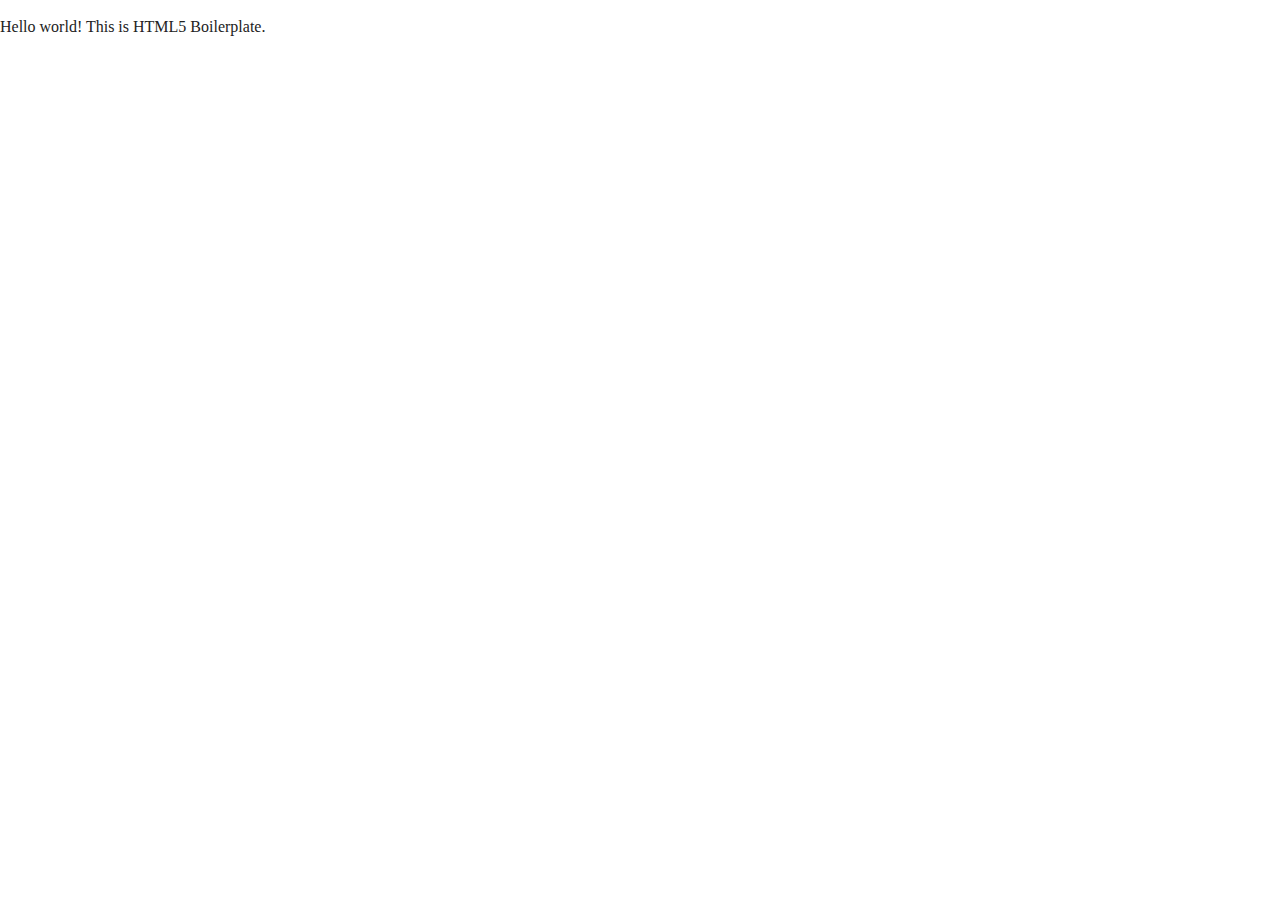
==== about/index.html @ b14fb31a "about folder." ====
<!doctype html>
<html class="no-js" lang="">

<head>
  <meta charset="utf-8">
  <title></title>
  <meta name="description" content="">
  <meta name="viewport" content="width=device-width, initial-scale=1">

  <meta property="og:title" content="">
  <meta property="og:type" content="">
  <meta property="og:url" content="">
  <meta property="og:image" content="">

  <link rel="manifest" href="../site.webmanifest">
  <link rel="apple-touch-icon" href="../icon.png">
  <!-- Place favicon.ico in the root directory -->

  <link rel="stylesheet" href="../css/normalize.css">
  <link rel="stylesheet" href="../css/main.css">

  <meta name="theme-color" content="#fafafa">
</head>

<body>

  <!-- Add your site or application content here -->
  <p>Hello world! This is HTML5 Boilerplate.</p>
  <script src="../js/vendor/modernizr-3.11.2.min.js"></script>
  <script src="../js/plugins.js"></script>
  <script src="../js/main.js"></script>

  <!-- Google Analytics: change UA-XXXXX-Y to be your site's ID. -->
  <script>
    window.ga = function () { ga.q.push(arguments) }; ga.q = []; ga.l = +new Date;
    ga('create', 'UA-XXXXX-Y', 'auto'); ga('set', 'anonymizeIp', true); ga('set', 'transport', 'beacon'); ga('send', 'pageview')
  </script>
  <script src="https://www.google-analytics.com/analytics.js" async></script>
</body>

</html>
---- css/main.css ----
/*! HTML5 Boilerplate v8.0.0 | MIT License | https://html5boilerplate.com/ */

/* main.css 2.1.0 | MIT License | https://github.com/h5bp/main.css#readme */
/*
 * What follows is the result of much research on cross-browser styling.
 * Credit left inline and big thanks to Nicolas Gallagher, Jonathan Neal,
 * Kroc Camen, and the H5BP dev community and team.
 */

/* ==========================================================================
   Base styles: opinionated defaults
   ========================================================================== */

html {
  color: #222;
  font-size: 1em;
  line-height: 1.4;
}

/*
 * Remove text-shadow in selection highlight:
 * https://twitter.com/miketaylr/status/12228805301
 *
 * Vendor-prefixed and regular ::selection selectors cannot be combined:
 * https://stackoverflow.com/a/16982510/7133471
 *
 * Customize the background color to match your design.
 */

::-moz-selection {
  background: #b3d4fc;
  text-shadow: none;
}

::selection {
  background: #b3d4fc;
  text-shadow: none;
}

/*
 * A better looking default horizontal rule
 */

hr {
  display: block;
  height: 1px;
  border: 0;
  border-top: 1px solid #ccc;
  margin: 1em 0;
  padding: 0;
}

/*
 * Remove the gap between audio, canvas, iframes,
 * images, videos and the bottom of their containers:
 * https://github.com/h5bp/html5-boilerplate/issues/440
 */

audio,
canvas,
iframe,
img,
svg,
video {
  vertical-align: middle;
}

/*
 * Remove default fieldset styles.
 */

fieldset {
  border: 0;
  margin: 0;
  padding: 0;
}

/*
 * Allow only vertical resizing of textareas.
 */

textarea {
  resize: vertical;
}

/* ==========================================================================
   Author's custom styles
   ========================================================================== */

/* ==========================================================================
   Helper classes
   ========================================================================== */

/*
 * Hide visually and from screen readers
 */

.hidden,
[hidden] {
  display: none !important;
}

/*
 * Hide only visually, but have it available for screen readers:
 * https://snook.ca/archives/html_and_css/hiding-content-for-accessibility
 *
 * 1. For long content, line feeds are not interpreted as spaces and small width
 *    causes content to wrap 1 word per line:
 *    https://medium.com/@jessebeach/beware-smushed-off-screen-accessible-text-5952a4c2cbfe
 */

.sr-only {
  border: 0;
  clip: rect(0, 0, 0, 0);
  height: 1px;
  margin: -1px;
  overflow: hidden;
  padding: 0;
  position: absolute;
  white-space: nowrap;
  width: 1px;
  /* 1 */
}

/*
 * Extends the .sr-only class to allow the element
 * to be focusable when navigated to via the keyboard:
 * https://www.drupal.org/node/897638
 */

.sr-only.focusable:active,
.sr-only.focusable:focus {
  clip: auto;
  height: auto;
  margin: 0;
  overflow: visible;
  position: static;
  white-space: inherit;
  width: auto;
}

/*
 * Hide visually and from screen readers, but maintain layout
 */

.invisible {
  visibility: hidden;
}

/*
 * Clearfix: contain floats
 *
 * For modern browsers
 * 1. The space content is one way to avoid an Opera bug when the
 *    `contenteditable` attribute is included anywhere else in the document.
 *    Otherwise it causes space to appear at the top and bottom of elements
 *    that receive the `clearfix` class.
 * 2. The use of `table` rather than `block` is only necessary if using
 *    `:before` to contain the top-margins of child elements.
 */

.clearfix::before,
.clearfix::after {
  content: " ";
  display: table;
}

.clearfix::after {
  clear: both;
}

/* ==========================================================================
   EXAMPLE Media Queries for Responsive Design.
   These examples override the primary ('mobile first') styles.
   Modify as content requires.
   ========================================================================== */

@media only screen and (min-width: 35em) {
  /* Style adjustments for viewports that meet the condition */
}

@media print,
  (-webkit-min-device-pixel-ratio: 1.25),
  (min-resolution: 1.25dppx),
  (min-resolution: 120dpi) {
  /* Style adjustments for high resolution devices */
}

/* ==========================================================================
   Print styles.
   Inlined to avoid the additional HTTP request:
   https://www.phpied.com/delay-loading-your-print-css/
   ========================================================================== */

@media print {
  *,
  *::before,
  *::after {
    background: #fff !important;
    color: #000 !important;
    /* Black prints faster */
    box-shadow: none !important;
    text-shadow: none !important;
  }

  a,
  a:visited {
    text-decoration: underline;
  }

  a[href]::after {
    content: " (" attr(href) ")";
  }

  abbr[title]::after {
    content: " (" attr(title) ")";
  }

  /*
   * Don't show links that are fragment identifiers,
   * or use the `javascript:` pseudo protocol
   */
  a[href^="#"]::after,
  a[href^="javascript:"]::after {
    content: "";
  }

  pre {
    white-space: pre-wrap !important;
  }

  pre,
  blockquote {
    border: 1px solid #999;
    page-break-inside: avoid;
  }

  /*
   * Printing Tables:
   * https://web.archive.org/web/20180815150934/http://css-discuss.incutio.com/wiki/Printing_Tables
   */
  thead {
    display: table-header-group;
  }

  tr,
  img {
    page-break-inside: avoid;
  }

  p,
  h2,
  h3 {
    orphans: 3;
    widows: 3;
  }

  h2,
  h3 {
    page-break-after: avoid;
  }
}
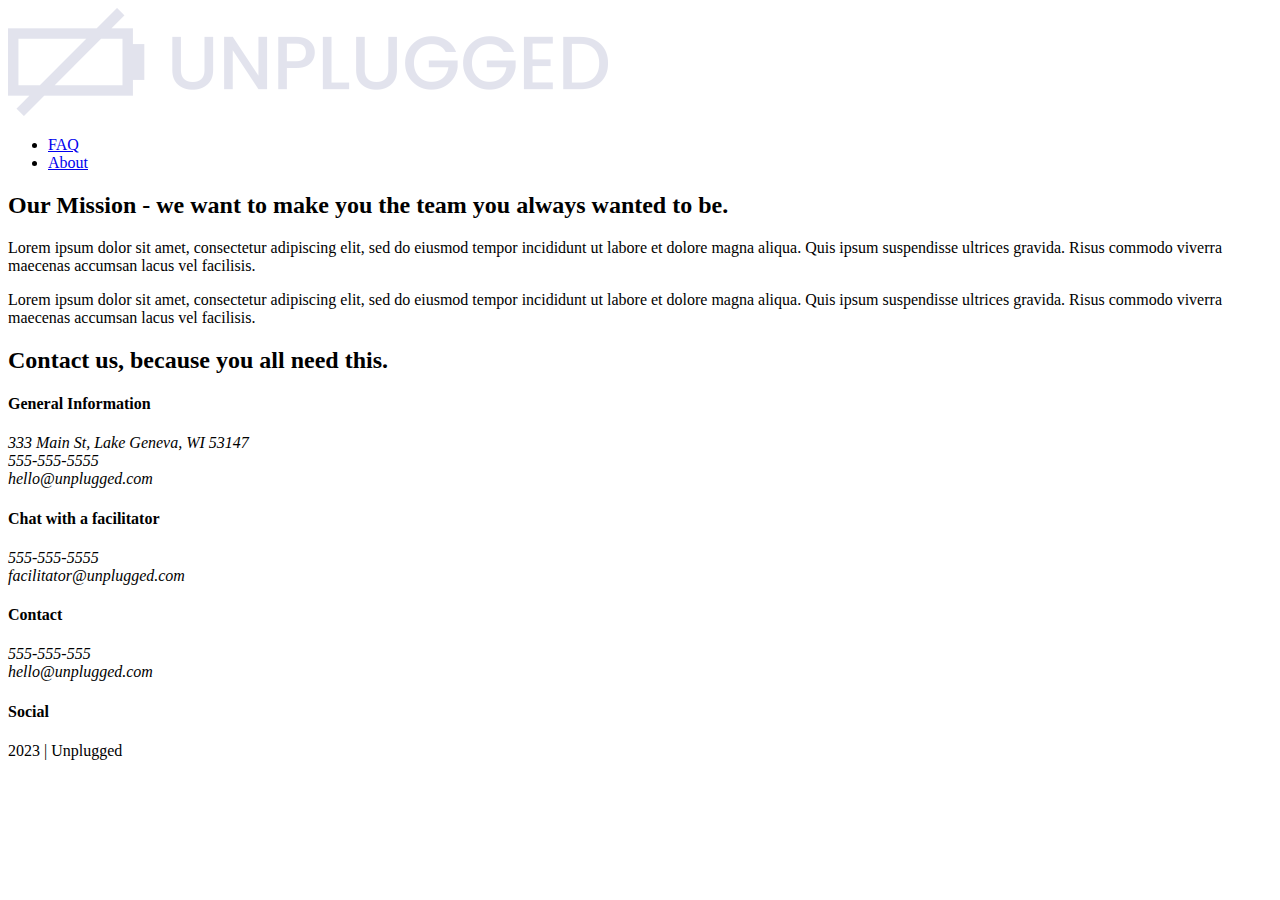
==== commit ff65068a: "Initial ABOUT page HTML code." ====
--- a/about/index.html
+++ b/about/index.html
@@ -3,7 +3,7 @@
 
 <head>
   <meta charset="utf-8">
-  <title></title>
+  <title>About | Unplugged Retreat</title>
   <meta name="description" content="">
   <meta name="viewport" content="width=device-width, initial-scale=1">
 
@@ -12,23 +12,99 @@
   <meta property="og:url" content="">
   <meta property="og:image" content="">
 
-  <link rel="manifest" href="../site.webmanifest">
-  <link rel="apple-touch-icon" href="../icon.png">
+  <link rel="manifest" href="site.webmanifest">
+  <link rel="apple-touch-icon" href="icon.png">
   <!-- Place favicon.ico in the root directory -->
 
-  <link rel="stylesheet" href="../css/normalize.css">
-  <link rel="stylesheet" href="../css/main.css">
+  <link rel="stylesheet" href="css/normalize.css">
+  <link rel="stylesheet" href="css/main.css">
 
   <meta name="theme-color" content="#fafafa">
 </head>
 
 <body>
+  <!-- Add your site or application content here -->
+  <header>
+    <div class="content-wrapper>
+      <a href="#"><img src="../img/unpluggedlogo.png" alt="unplugged logo"></a>
+    <div class="header-divider"></div>
+      <nav>
+        <ul>
+          <li><a href="../faq/index.html" rel="noopener">FAQ</a></li>
+          <li><a href="index.html" rel="noopener">About</a></li>
+        </ul>
+      </nav>
+    </div>
+  </header>
 
-  <!-- Add your site or application content here -->
-  <p>Hello world! This is HTML5 Boilerplate.</p>
-  <script src="../js/vendor/modernizr-3.11.2.min.js"></script>
-  <script src="../js/plugins.js"></script>
-  <script src="../js/main.js"></script>
+  <main>
+    <section class="mission">
+      <div class="content-wrapper">
+            <h2>Our Mission - we want to make you the team you always wanted to be.</h2>
+              <div class="mission-content">
+                <p>Lorem ipsum dolor sit amet, consectetur adipiscing elit, sed do eiusmod tempor incididunt ut labore et dolore magna aliqua. Quis ipsum suspendisse ultrices gravida. Risus commodo viverra maecenas accumsan lacus vel facilisis.</p>
+                <p>Lorem ipsum dolor sit amet, consectetur adipiscing elit, sed do eiusmod tempor incididunt ut labore et dolore magna aliqua. Quis ipsum suspendisse ultrices gravida. Risus commodo viverra maecenas accumsan lacus vel facilisis.</p>
+              </div>
+          </div>
+        </section> <!--mission content wrapper ends-->
+      <section class="map">
+        <figure></figure> <!--PLACE MAP HERE-->
+      </section>
+      <section class="contact-section">
+        <div class="content-wrapper">
+          <h2>Contact us, because you all need this.</h2>
+        <div class="contact-content">
+          <div>
+            <h4>General Information</h4>
+              <address>
+                <p>333 Main St, Lake Geneva, WI 53147<br>
+                555-555-5555<br>
+                hello@unplugged.com</p>
+              </address>
+          </div>
+        <div>
+          <h4>Chat with a facilitator</h4>
+            <address>
+              <p>555-555-5555<br>
+              facilitator@unplugged.com</p>
+            </address>
+        </div>
+      </div>
+    </div>
+  </section>
+     
+  </main> <!--main wrapper-->
+
+  <footer>
+    <div class="content-wrapper">
+      <div class="footer-content">
+        <div class="contact">
+          <h4>Contact</h4>
+          <address>
+            <p>
+              555-555-555
+              <br>
+              hello@unplugged.com
+            </p>
+          </address>
+        </div>
+        <div class="social">
+          <h4>Social</h4>
+        <div class="social-icons">
+          <p><a href="https://facebook.com/yoursite" target="_blank" rel="noopener"></a></p>
+          <p><a href="https://x.com" target="_blank" rel="noopener"></a></p>
+          <p><a href="https://instagram.com" target="_blank" rel="noopener"></a></p>
+        </div>
+      </div> <!--footer content ends-->
+      <div class="copyright">
+        <p>2023 | Unplugged</p>
+      </div>
+    </div> <!--footer content-wrapper ends-->
+  </footer>
+
+    <script src="js/vendor/modernizr-3.11.2.min.js"></script>
+  <script src="js/plugins.js"></script>
+  <script src="js/main.js"></script>
 
   <!-- Google Analytics: change UA-XXXXX-Y to be your site's ID. -->
   <script>
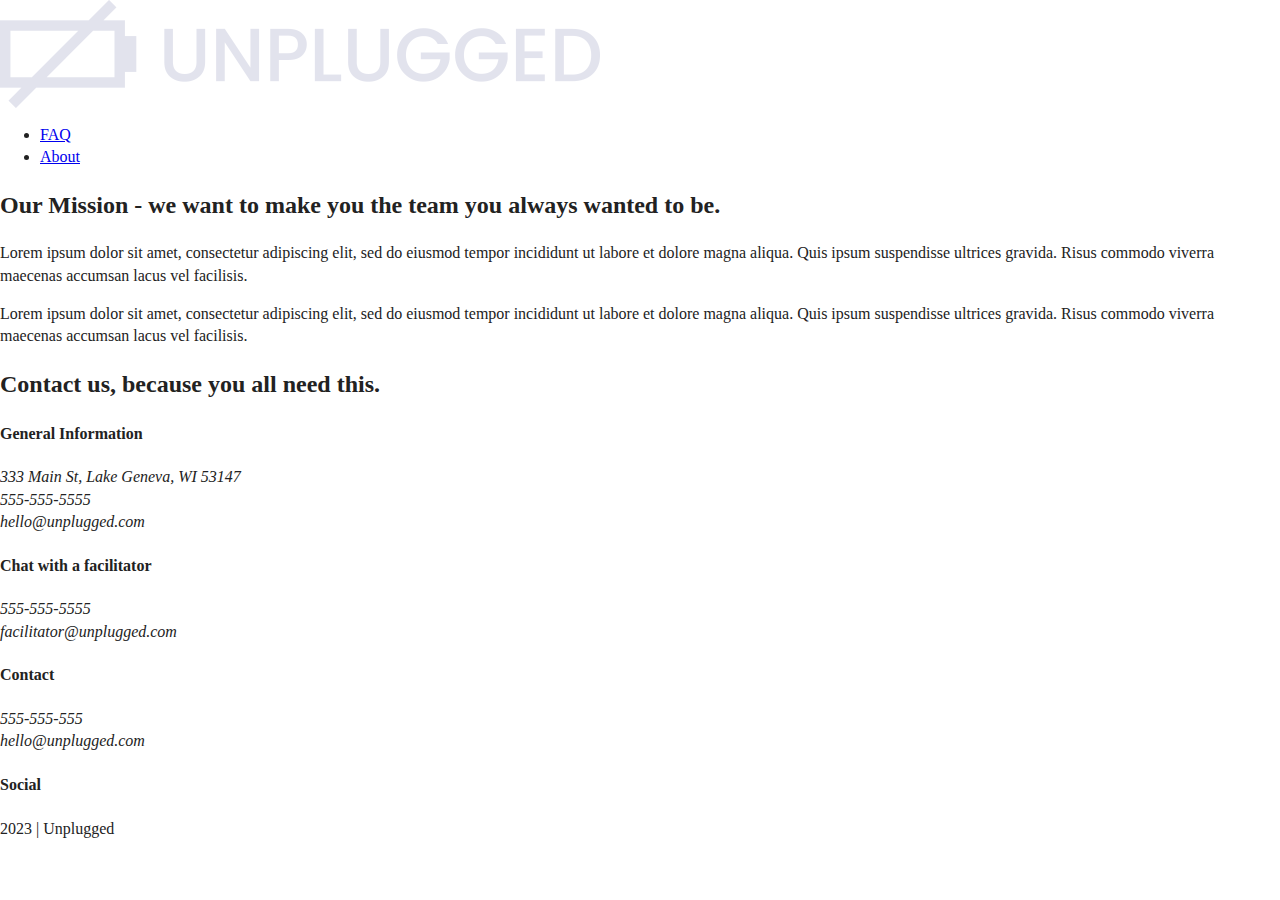
==== commit 5cb28dc5: "Updated .//css links." ====
--- a/about/index.html
+++ b/about/index.html
@@ -5,19 +5,19 @@
   <meta charset="utf-8">
   <title>About | Unplugged Retreat</title>
   <meta name="description" content="">
-  <meta name="viewport" content="width=device-width, initial-scale=1">
+  <meta name="viewport" content="width=device-width, initial-scale=1", shrink-to-fit="no">
 
   <meta property="og:title" content="">
   <meta property="og:type" content="">
   <meta property="og:url" content="">
   <meta property="og:image" content="">
 
-  <link rel="manifest" href="site.webmanifest">
-  <link rel="apple-touch-icon" href="icon.png">
+  <link rel="manifest" href="../site.webmanifest">
+  <link rel="apple-touch-icon" href="../icon.png">
   <!-- Place favicon.ico in the root directory -->
 
-  <link rel="stylesheet" href="css/normalize.css">
-  <link rel="stylesheet" href="css/main.css">
+  <link rel="stylesheet" href="../css/normalize.css">
+  <link rel="stylesheet" href="../css/main.css">
 
   <meta name="theme-color" content="#fafafa">
 </head>
@@ -73,7 +73,7 @@
     </div>
   </section>
      
-  </main> <!--main wrapper-->
+</main> <!--END main wrapper-->
 
   <footer>
     <div class="content-wrapper">
--- a/css/main.css
+++ b/css/main.css
@@ -0,0 +1,263 @@
+/*! HTML5 Boilerplate v8.0.0 | MIT License | https://html5boilerplate.com/ */
+
+/* main.css 2.1.0 | MIT License | https://github.com/h5bp/main.css#readme */
+/*
+ * What follows is the result of much research on cross-browser styling.
+ * Credit left inline and big thanks to Nicolas Gallagher, Jonathan Neal,
+ * Kroc Camen, and the H5BP dev community and team.
+ */
+
+/* ==========================================================================
+   Base styles: opinionated defaults
+   ========================================================================== */
+
+html {
+  color: #222;
+  font-size: 1em;
+  line-height: 1.4;
+}
+
+/*
+ * Remove text-shadow in selection highlight:
+ * https://twitter.com/miketaylr/status/12228805301
+ *
+ * Vendor-prefixed and regular ::selection selectors cannot be combined:
+ * https://stackoverflow.com/a/16982510/7133471
+ *
+ * Customize the background color to match your design.
+ */
+
+::-moz-selection {
+  background: #b3d4fc;
+  text-shadow: none;
+}
+
+::selection {
+  background: #b3d4fc;
+  text-shadow: none;
+}
+
+/*
+ * A better looking default horizontal rule
+ */
+
+hr {
+  display: block;
+  height: 1px;
+  border: 0;
+  border-top: 1px solid #ccc;
+  margin: 1em 0;
+  padding: 0;
+}
+
+/*
+ * Remove the gap between audio, canvas, iframes,
+ * images, videos and the bottom of their containers:
+ * https://github.com/h5bp/html5-boilerplate/issues/440
+ */
+
+audio,
+canvas,
+iframe,
+img,
+svg,
+video {
+  vertical-align: middle;
+}
+
+/*
+ * Remove default fieldset styles.
+ */
+
+fieldset {
+  border: 0;
+  margin: 0;
+  padding: 0;
+}
+
+/*
+ * Allow only vertical resizing of textareas.
+ */
+
+textarea {
+  resize: vertical;
+}
+
+/* ==========================================================================
+   Author's custom styles
+   ========================================================================== */
+
+/* ==========================================================================
+   Helper classes
+   ========================================================================== */
+
+/*
+ * Hide visually and from screen readers
+ */
+
+.hidden,
+[hidden] {
+  display: none !important;
+}
+
+/*
+ * Hide only visually, but have it available for screen readers:
+ * https://snook.ca/archives/html_and_css/hiding-content-for-accessibility
+ *
+ * 1. For long content, line feeds are not interpreted as spaces and small width
+ *    causes content to wrap 1 word per line:
+ *    https://medium.com/@jessebeach/beware-smushed-off-screen-accessible-text-5952a4c2cbfe
+ */
+
+.sr-only {
+  border: 0;
+  clip: rect(0, 0, 0, 0);
+  height: 1px;
+  margin: -1px;
+  overflow: hidden;
+  padding: 0;
+  position: absolute;
+  white-space: nowrap;
+  width: 1px;
+  /* 1 */
+}
+
+/*
+ * Extends the .sr-only class to allow the element
+ * to be focusable when navigated to via the keyboard:
+ * https://www.drupal.org/node/897638
+ */
+
+.sr-only.focusable:active,
+.sr-only.focusable:focus {
+  clip: auto;
+  height: auto;
+  margin: 0;
+  overflow: visible;
+  position: static;
+  white-space: inherit;
+  width: auto;
+}
+
+/*
+ * Hide visually and from screen readers, but maintain layout
+ */
+
+.invisible {
+  visibility: hidden;
+}
+
+/*
+ * Clearfix: contain floats
+ *
+ * For modern browsers
+ * 1. The space content is one way to avoid an Opera bug when the
+ *    `contenteditable` attribute is included anywhere else in the document.
+ *    Otherwise it causes space to appear at the top and bottom of elements
+ *    that receive the `clearfix` class.
+ * 2. The use of `table` rather than `block` is only necessary if using
+ *    `:before` to contain the top-margins of child elements.
+ */
+
+.clearfix::before,
+.clearfix::after {
+  content: " ";
+  display: table;
+}
+
+.clearfix::after {
+  clear: both;
+}
+
+/* ==========================================================================
+   EXAMPLE Media Queries for Responsive Design.
+   These examples override the primary ('mobile first') styles.
+   Modify as content requires.
+   ========================================================================== */
+
+@media only screen and (min-width: 35em) {
+  /* Style adjustments for viewports that meet the condition */
+}
+
+@media print,
+  (-webkit-min-device-pixel-ratio: 1.25),
+  (min-resolution: 1.25dppx),
+  (min-resolution: 120dpi) {
+  /* Style adjustments for high resolution devices */
+}
+
+/* ==========================================================================
+   Print styles.
+   Inlined to avoid the additional HTTP request:
+   https://www.phpied.com/delay-loading-your-print-css/
+   ========================================================================== */
+
+@media print {
+  *,
+  *::before,
+  *::after {
+    background: #fff !important;
+    color: #000 !important;
+    /* Black prints faster */
+    box-shadow: none !important;
+    text-shadow: none !important;
+  }
+
+  a,
+  a:visited {
+    text-decoration: underline;
+  }
+
+  a[href]::after {
+    content: " (" attr(href) ")";
+  }
+
+  abbr[title]::after {
+    content: " (" attr(title) ")";
+  }
+
+  /*
+   * Don't show links that are fragment identifiers,
+   * or use the `javascript:` pseudo protocol
+   */
+  a[href^="#"]::after,
+  a[href^="javascript:"]::after {
+    content: "";
+  }
+
+  pre {
+    white-space: pre-wrap !important;
+  }
+
+  pre,
+  blockquote {
+    border: 1px solid #999;
+    page-break-inside: avoid;
+  }
+
+  /*
+   * Printing Tables:
+   * https://web.archive.org/web/20180815150934/http://css-discuss.incutio.com/wiki/Printing_Tables
+   */
+  thead {
+    display: table-header-group;
+  }
+
+  tr,
+  img {
+    page-break-inside: avoid;
+  }
+
+  p,
+  h2,
+  h3 {
+    orphans: 3;
+    widows: 3;
+  }
+
+  h2,
+  h3 {
+    page-break-after: avoid;
+  }
+}
+
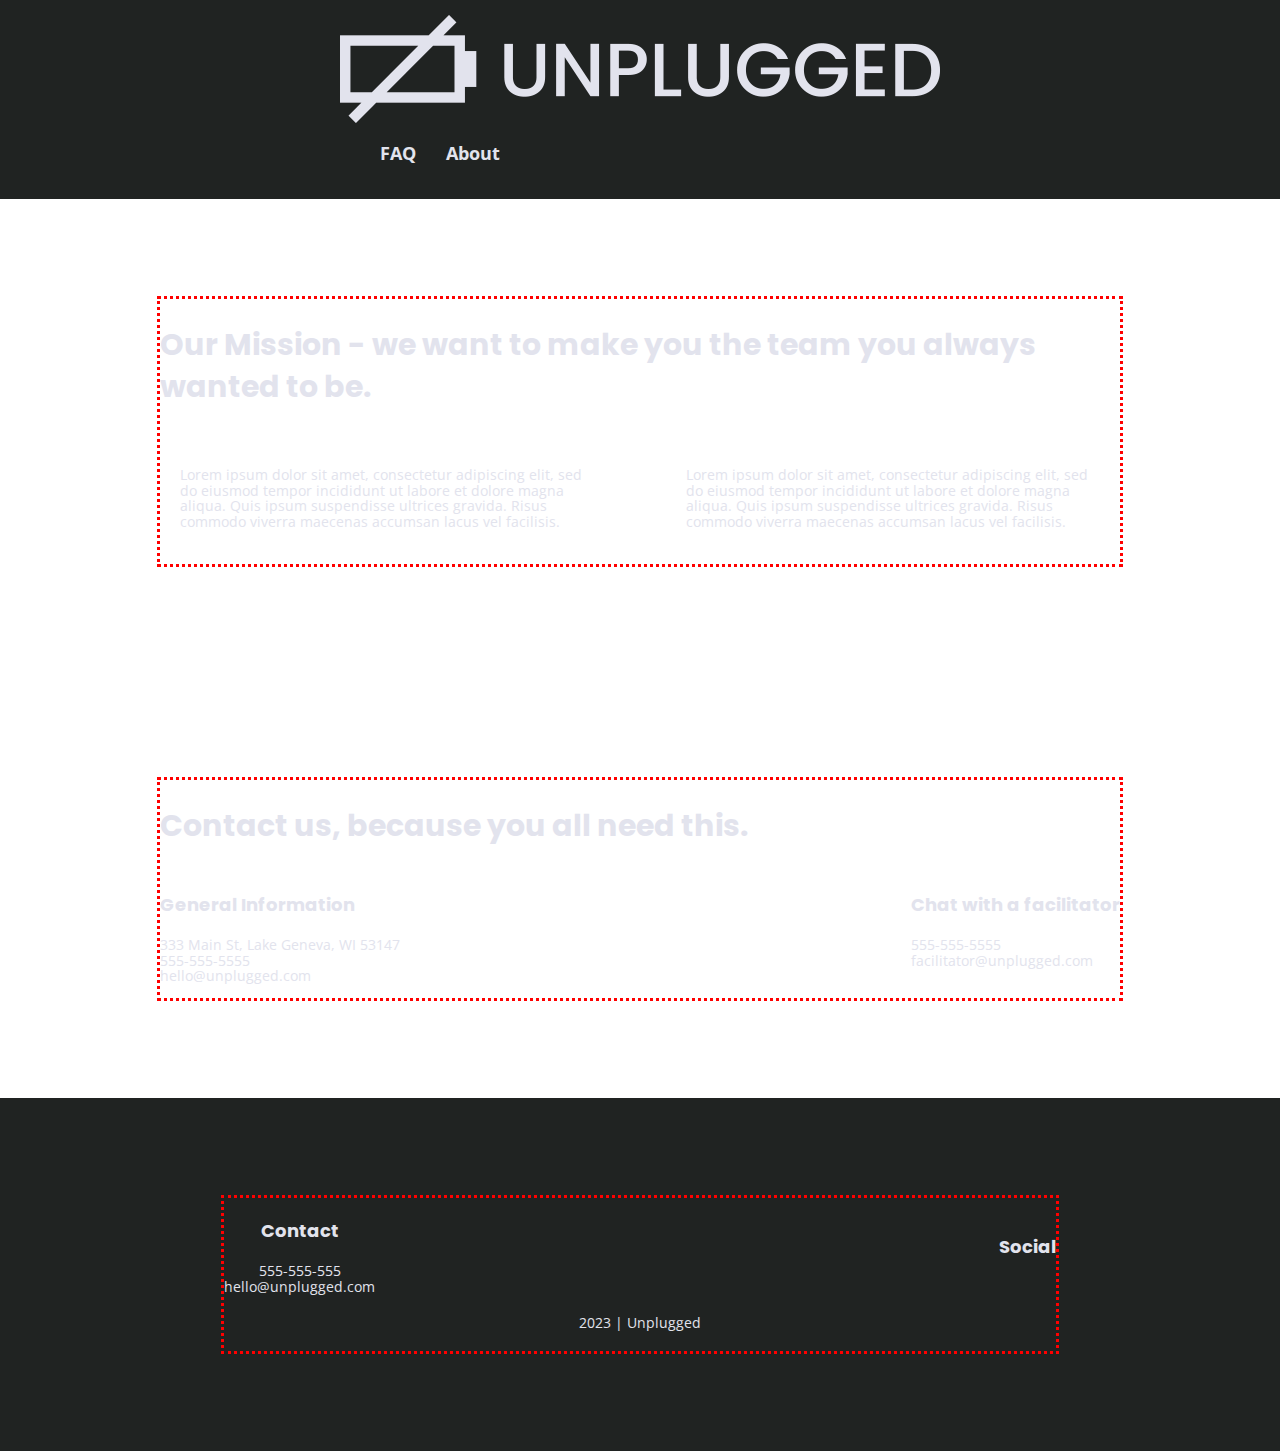
==== commit bd2505e1: "Added GLOBAL STYLES to main.css." ====
--- a/about/index.html
+++ b/about/index.html
@@ -3,6 +3,10 @@
 
 <head>
   <meta charset="utf-8">
+
+  <!-- Google Fonts -->
+<link href="https://fonts.googleapis.com/css?family=Open+Sans:400,700|Poppins:500,700" rel="stylesheet">
+
   <title>About | Unplugged Retreat</title>
   <meta name="description" content="">
   <meta name="viewport" content="width=device-width, initial-scale=1", shrink-to-fit="no">
@@ -30,8 +34,8 @@
     <div class="header-divider"></div>
       <nav>
         <ul>
-          <li><a href="../faq/index.html" rel="noopener">FAQ</a></li>
-          <li><a href="index.html" rel="noopener">About</a></li>
+          <li><a href="../faq/index.html">FAQ</a></li>
+          <li><a href="index.html">About</a></li>
         </ul>
       </nav>
     </div>
@@ -75,32 +79,32 @@
      
 </main> <!--END main wrapper-->
 
-  <footer>
-    <div class="content-wrapper">
-      <div class="footer-content">
-        <div class="contact">
-          <h4>Contact</h4>
-          <address>
-            <p>
-              555-555-555
-              <br>
-              hello@unplugged.com
-            </p>
-          </address>
-        </div>
-        <div class="social">
-          <h4>Social</h4>
-        <div class="social-icons">
-          <p><a href="https://facebook.com/yoursite" target="_blank" rel="noopener"></a></p>
-          <p><a href="https://x.com" target="_blank" rel="noopener"></a></p>
-          <p><a href="https://instagram.com" target="_blank" rel="noopener"></a></p>
-        </div>
-      </div> <!--footer content ends-->
-      <div class="copyright">
-        <p>2023 | Unplugged</p>
+<footer>
+  <div class="content-wrapper">
+    <div class="footer-content">
+      <div class="contact">
+        <h4>Contact</h4>
+        <address>
+          <p>
+            555-555-555
+            <br>
+            hello@unplugged.com
+          </p>
+        </address>
       </div>
-    </div> <!--footer content-wrapper ends-->
-  </footer>
+      <div class="social">
+        <h4>Social</h4>
+      <div class="social-icons">
+        <p><a href="https://facebook.com/yoursite" target="_blank" rel="noopener"></a></p>
+        <p><a href="https://x.com" target="_blank" rel="noopener"></a></p>
+        <p><a href="https://instagram.com" target="_blank" rel="noopener"></a></p>
+      </div>
+    </div> <!--footer content ends-->
+    </div> <!--footer content-wrapper ends -->
+    <div class="copyright">
+      <p>2023 | Unplugged</p>
+    </div>
+</footer>
 
     <script src="js/vendor/modernizr-3.11.2.min.js"></script>
   <script src="js/plugins.js"></script>
--- a/css/main.css
+++ b/css/main.css
@@ -86,6 +86,243 @@
 /* ==========================================================================
    Author's custom styles
    ========================================================================== */
+  /* remove when site is completed */
+  .content-wrapper{
+    outline: 3px dotted red;
+    width: 90%;
+    margin: 50px 0;
+  }
+
+  /* =======GENDERAL STYLES=======*/
+
+  html {
+    font-size: 1rem;
+  }
+
+  body {
+    font-family: 'Open Sans', sans-serif;
+    font-size: 1em;
+    color: #e2e3ed;
+  }
+
+  ul,
+  ol {
+    list-style-type: none;
+
+  }
+
+  a {
+    color: #e2e3ed;
+     text-decoration: none;
+  }
+
+  h2 {
+    font-family: 'Poppins', sans-serif;
+    font-size: 1.875em;
+  }
+
+  h3,
+  h4 {
+    font-family: 'Poppins', sans-serif;
+    font-size: 1.125em;
+    margin: 20px 0;
+  }
+
+  p {
+    font-size: .875em;
+    line-height: 1.125em;
+  }
+
+  img {
+    
+  }
+
+  figure {
+
+  }
+
+  address {
+    font-style: normal;
+  }
+
+  .content-wrapper {
+    width: 90%;
+    margin: 50px 0;
+  }
+
+
+   /* BASE HEADER - FOOTER STYLES */
+  
+  header {
+    display: flex;
+    justify-content: center;
+    padding: 15px 0;
+    background: #202322;
+  }
+
+  header .content-wrapper {
+    display: flex;
+    justify-content: center;
+    align-items: center;
+    flex-flow: nowrap;
+    margin: 0;
+  }
+
+  .header-divider {
+    width: 100%;
+    height: 1px;
+    margin: 10px 0 20px 0;
+    background:#3a3a3a;
+  }
+
+  header nav {
+    width: 60%;
+  }
+
+  header nav ul {
+    display: flex;
+    justify-content: space-around;
+    width: 100%;
+    font-size: 1.125em;
+    font-weight: bold;
+  }
+
+  footer {
+    display: flex;
+    flex-direction: column;
+    align-items: center;
+    text-align: center;
+    background: #202322;
+  }
+
+  footer p {
+    margin: 0;
+  }
+
+  footer .content-wrapper {
+    width: 55%;
+  }
+
+  footer .contact {
+    margin-bottom: 50px;
+  }
+
+  footer .social-icons {
+    display: flex;
+    justify-content: space-around;
+    align-items: center;
+
+  }
+
+  footer .social-icons p{
+    display: flex;
+    justify-content: center;
+    align-items: center;
+  }
+
+  footer .copyright {
+    margin: 20px 0;
+    display: flex;
+    justify-content: center;
+  }
+
+  /* ---------MOBILE STYLES - HOMEPAGE---------- */
+
+  .hero-area {
+    display: flex;
+    justify-content: center;
+
+  }
+
+  aside {
+    display: flex;
+    justify-content: center;
+
+  }
+
+  .features {
+    display: flex;
+    justify-content: center;
+  }
+
+  .features h2 {
+    margin-bottom: 60px;
+  }
+
+  .features article {
+    width: 63%;
+    margin: 30px 0;
+  }
+
+  .features .features-items {
+    display: flex;
+    justify-content: center;
+    align-items: flex-start;
+    flex-flow: row wrap;
+
+  }
+
+  .features p {
+    margin: 0;
+  }
+
+  /* REVIEWS */
+  .reviews {
+    display: flex;
+    justify-content: center;
+  }
+
+  .reviews h2 {
+    margin-bottom: 40px;
+    line-height: 1.875em;
+    
+  }
+
+  .reviews h3 {
+    width: 55%;
+    margin: 20px 0;
+  }
+
+  /* =======================ABOUT PAGE =============================*/
+  
+  .mission {
+    display: flex;
+    justify-content: center;
+  }
+
+  .contact-section {
+    display: flex;
+    justify-content: center;
+  }
+
+  contact-content p {
+    margin: 0;
+  }
+
+  /* ============================FAQ PAGE===================== */
+
+  .faq {
+    display: flex;
+    justify-content: center;
+  }
+
+  .faq .content-wrapper {
+    display: flex;
+    justify-content: center;
+    align-items: flex-start;
+    flex-flow: row wrap;
+    margin: 50px 0 0 0;
+  }
+
+  .faq h2 {
+    margin-bottom: 40px;
+    line-height: 1,875em;
+  }
+
+  .faq-questions {
+    margin-bottom: 50px;
+  }
+
 
 /* ==========================================================================
    Helper classes
@@ -174,16 +411,185 @@
    These examples override the primary ('mobile first') styles.
    Modify as content requires.
    ========================================================================== */
-
-@media only screen and (min-width: 35em) {
-  /* Style adjustments for viewports that meet the condition */
-}
-
-@media print,
-  (-webkit-min-device-pixel-ratio: 1.25),
-  (min-resolution: 1.25dppx),
-  (min-resolution: 120dpi) {
-  /* Style adjustments for high resolution devices */
+/*===========TABLET===============*/
+@media only screen and (min-width: 768px) {
+
+/*GENERAL STYLES*/
+.content-wrapper {
+  max-width: 640px;
+  margin: 100px 0;
+}
+
+/*HEADER*/
+header {
+  padding: 33px 0;
+}
+
+header .content-wrapper {
+  width: 100%;
+  justify-content: between;
+}
+
+header nav {
+  width: 20%;
+}
+
+header nav ul {
+  justify-content: space-between;
+}
+
+.header-divider {
+  display: none;
+}
+
+aside .content-wrapper {
+  margin: 50px 0;
+  display: flex;
+  justify-content: space-between;
+  align-items: flex-start;
+}
+
+aside .content-wrapper .form-description,
+aside .content-wrapper .form {
+  width: 40%;
+  margin: 0;
+}
+
+.features article {
+  display: flex;
+  align-items: center;
+  flex-flow: column wrap;
+  flex-basis: 50%;
+}
+
+.features .features-item-description {
+  width: 50%;
+}
+
+.reviews article {
+  display: flex;
+  justify-content: space-between;
+}
+
+.reviews article div {
+  width: 49%;
+
+}
+
+footer .content-wrapper {
+  width: 65%
+}
+
+.footer-content {
+  display: flex;
+  justify-content: space-between;
+  align-items: center;
+}
+
+footer .contact {
+  margin-bottom: 0;
+}
+
+footer .copyright {
+  width: 100%;
+}
+
+/*=========TABLET-ABOUT PAGE====*/
+
+.mission-content {
+  display: flex;
+  justify-content: space-between;
+  align-items: flex-start;
+  padding: 20px;
+}
+
+.mission-content p {
+  width: 45%;
+}
+
+.contact-section .content-wrapper {
+  width: 80%;
+}
+
+.contact-content {
+  display: flex;
+  justify-content: space-between;
+  align-items: flex-start;
+}
+
+/*=========TABLET-FAQ PAGE====*/
+
+.faq .content-wrapper {
+  justify-content: space-between;
+}
+
+.faq-questions {
+  flex-basis: 45%;
+}
+
+.faq h2 {
+  width: 100%;
+}
+
+}
+
+/*=========DESKTOP===============*/
+@media only screen and (min-width: 1200px) {
+
+/*GENERAL STYLES*/
+.content-wrapper {
+  max-width: 960px;
+}
+
+/*HEADER*/
+header {
+  padding: 15px 0;
+}
+
+/* HERO-DESKTOP */
+
+.hero-area h1 {
+  width: 80%
+}
+
+/* ASIDE-DESTOP */
+
+aside .content-wrapper {
+  justify-content: space-around;
+}
+
+aside .content-wrapper .form-description,
+aside .content-wrapper .form {
+  width: 30%;
+}
+
+/* FEATURES-DESKTOP */
+
+.features h2 {
+ width: 90%;
+}
+.features article {
+  flex-basis: 33%;
+}
+
+/* REVIEWS-DESKTOP */
+
+.reviews article div {
+  width: 42%;
+
+}
+
+/*=========DESKTOP-ABOUT PAGE====*/
+
+.mission h2,
+.contant-section .content-wrapper h2 {
+  width: 95%;
+}
+
+/*=========DESKTOP-FAQ PAGE====*/
+
+.faq h2 {
+  width: 100%;
 }
 
 /* ==========================================================================
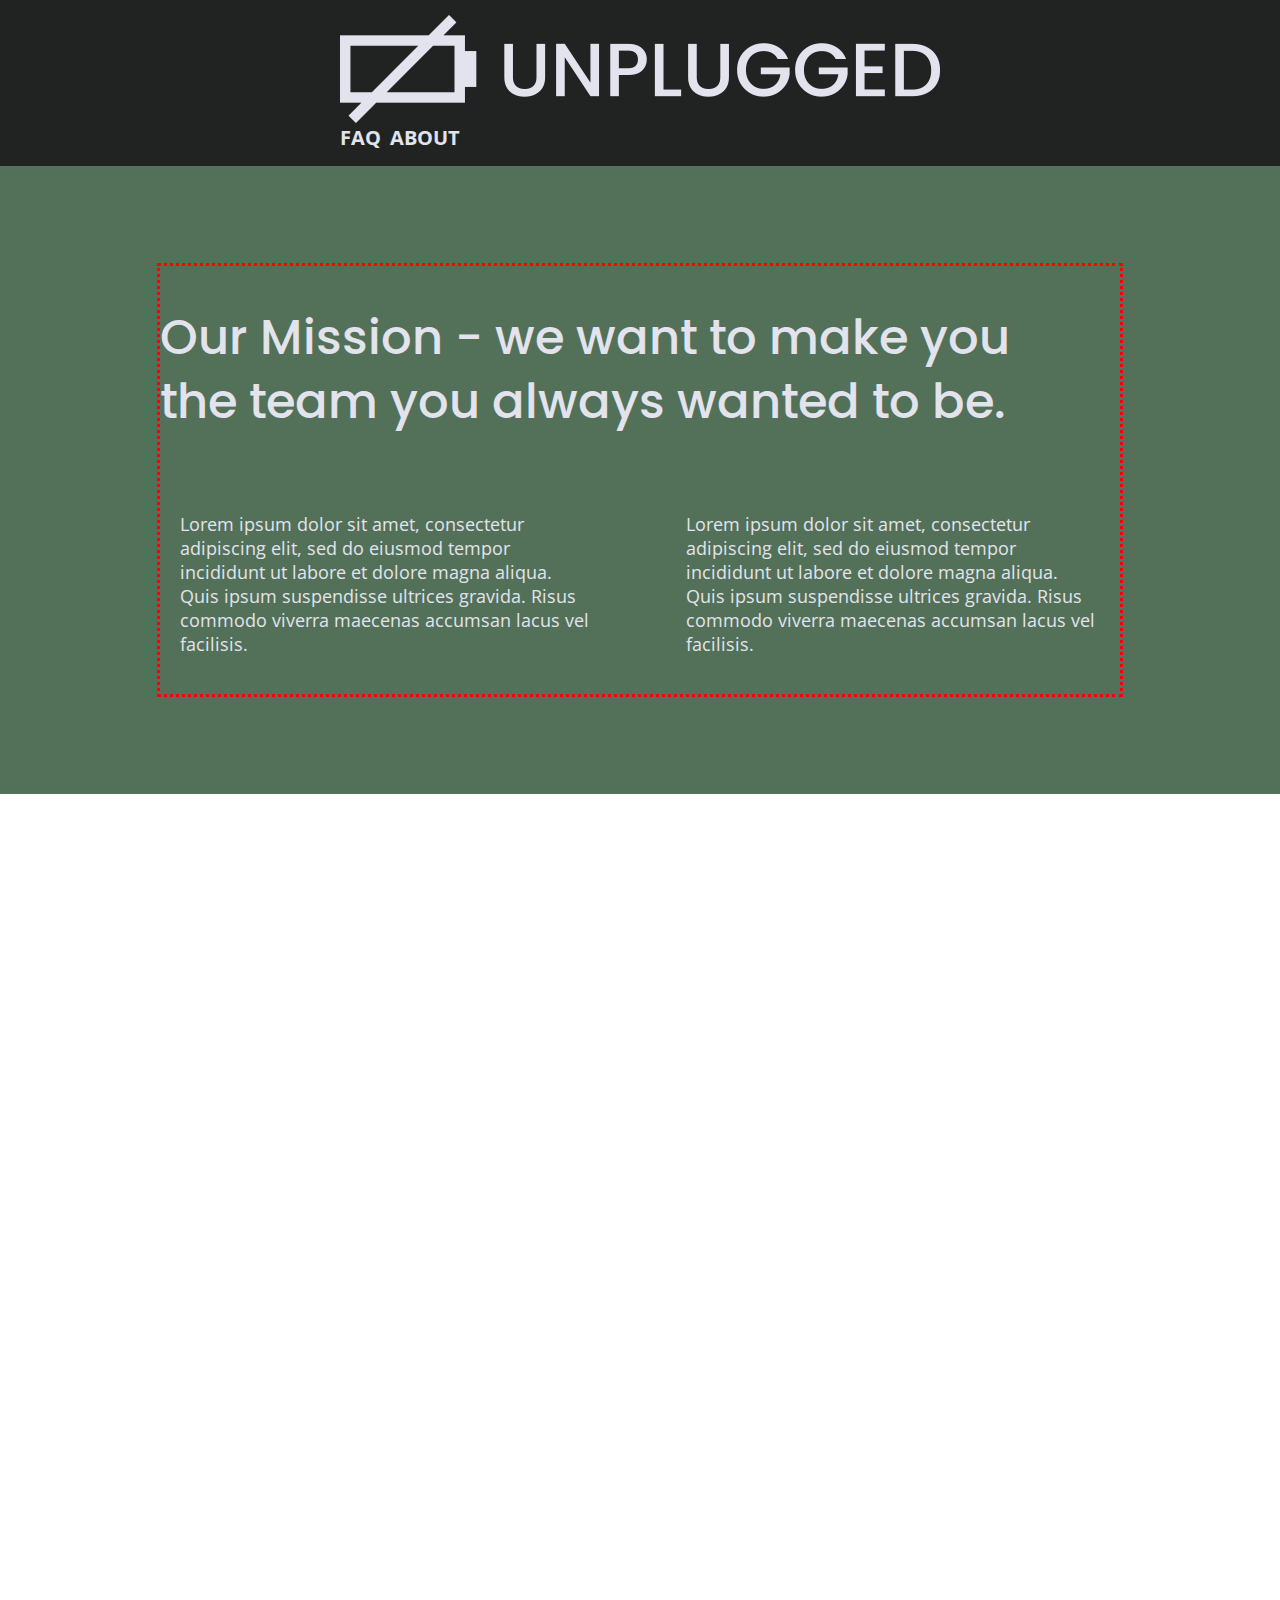
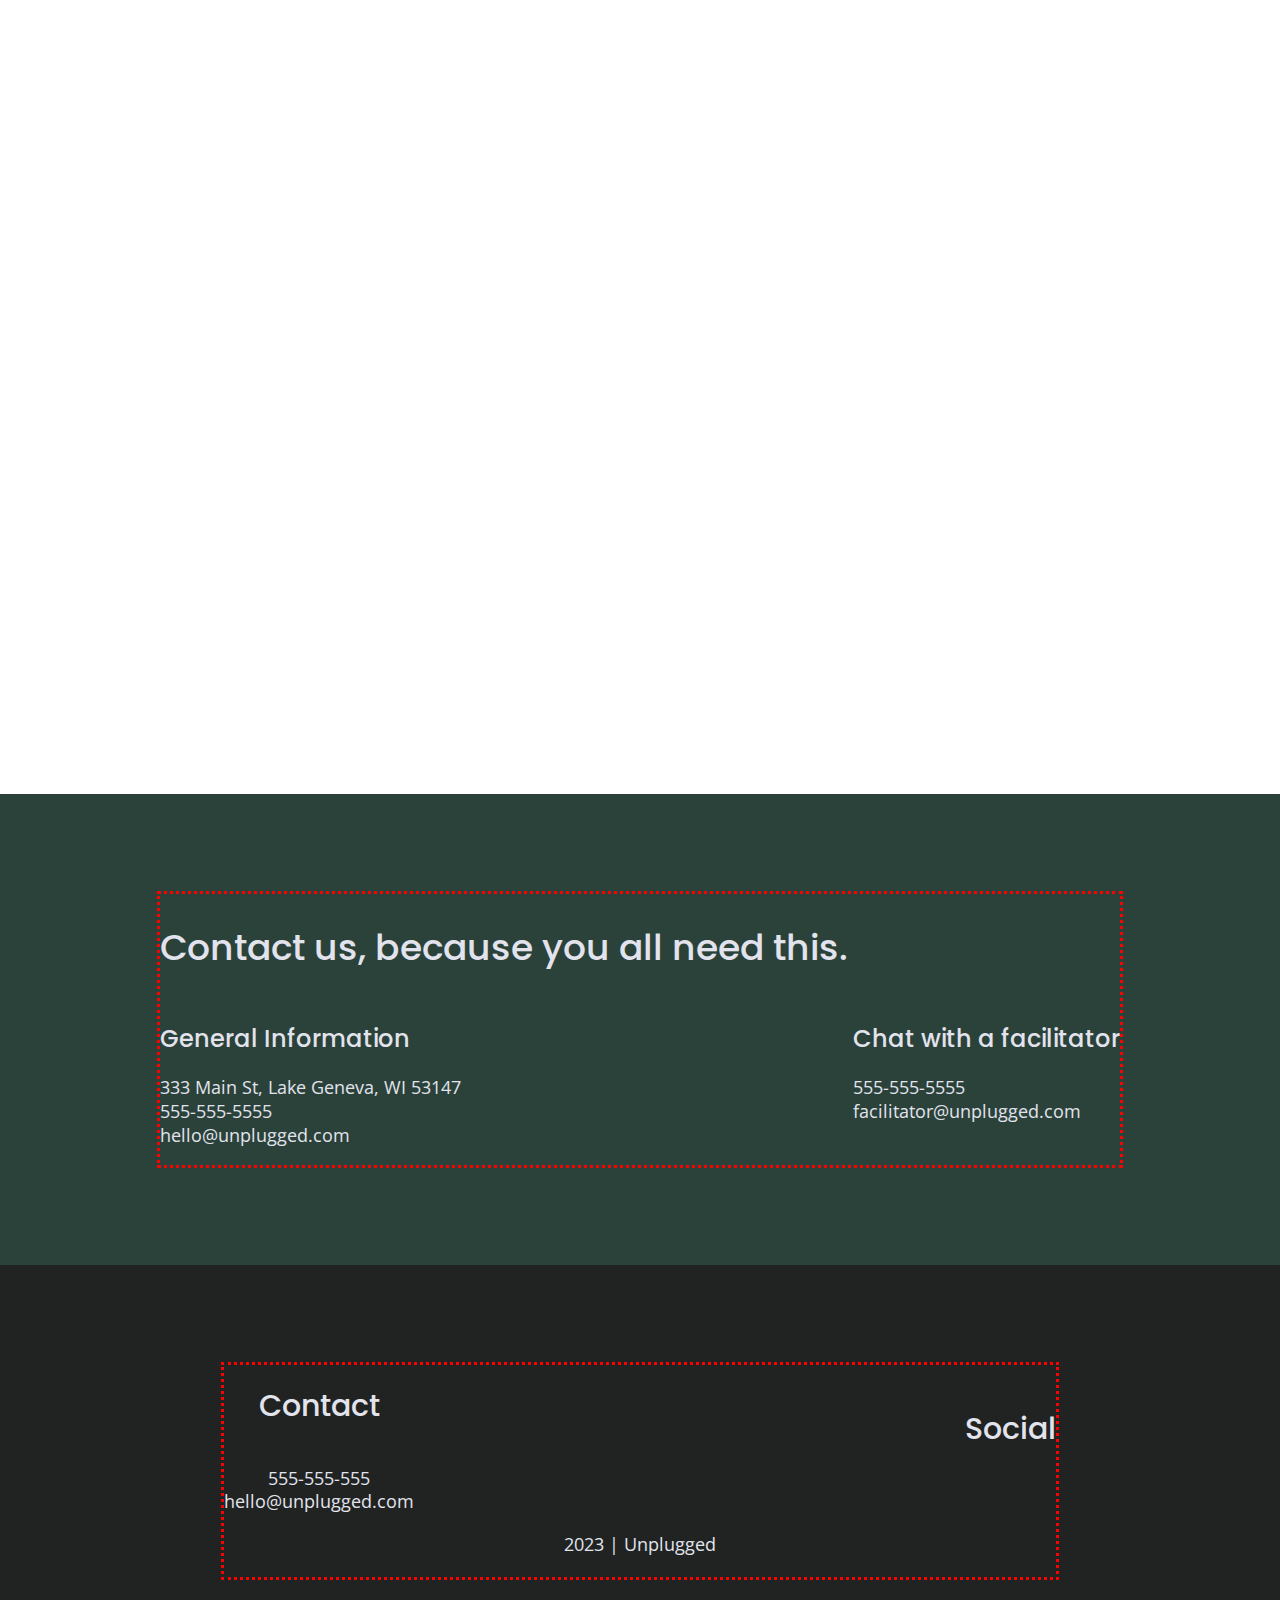
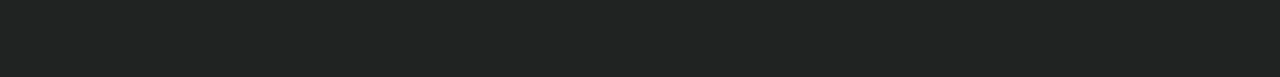
==== commit 3235d650: "Added iframe google map to ABOUT HTML and .map styles to CSS." ====
--- a/about/index.html
+++ b/about/index.html
@@ -52,8 +52,9 @@
           </div>
         </section> <!--mission content wrapper ends-->
       <section class="map">
-        <figure></figure> <!--PLACE MAP HERE-->
-      </section>
+        <figure>
+          <iframe src="https://www.google.com/maps/embed?pb=!1m18!1m12!1m3!1d2936.9019252723406!2d-88.42026109999999!3d42.599824299999995!2m3!1f0!2f0!3f0!3m2!1i1024!2i768!4f13.1!3m3!1m2!1s0x88058beaba2a015f%3A0x4b28e3671bb3e0e9!2s333%20Main%20St%2C%20Lake%20Geneva%2C%20WI%2053147!5e0!3m2!1sen!2sus!4v1702478135421!5m2!1sen!2sus" width="600" height="450" style="border:0;" allowfullscreen="" loading="lazy" referrerpolicy="no-referrer-when-downgrade"></iframe>
+        </figure>
       <section class="contact-section">
         <div class="content-wrapper">
           <h2>Contact us, because you all need this.</h2>
--- a/css/main.css
+++ b/css/main.css
@@ -103,12 +103,14 @@
     font-family: 'Open Sans', sans-serif;
     font-size: 1em;
     color: #e2e3ed;
+    text-align: left;
   }
 
   ul,
   ol {
     list-style-type: none;
-
+    margin: 0;
+    padding: 0;
   }
 
   a {
@@ -119,12 +121,14 @@
   h2 {
     font-family: 'Poppins', sans-serif;
     font-size: 1.875em;
+    font-weight: 500;
   }
 
   h3,
   h4 {
     font-family: 'Poppins', sans-serif;
     font-size: 1.125em;
+    font-weight: 500;
     margin: 20px 0;
   }
 
@@ -134,11 +138,11 @@
   }
 
   img {
-    
+    width: 100%;
   }
 
   figure {
-
+    margin: 0;
   }
 
   address {
@@ -164,8 +168,12 @@
     display: flex;
     justify-content: center;
     align-items: center;
-    flex-flow: nowrap;
+    flex-flow: row wrap;
     margin: 0;
+  }
+
+  header figure {
+    width: 60%;
   }
 
   .header-divider {
@@ -177,14 +185,19 @@
 
   header nav {
     width: 60%;
+    font-size: 1.125em;
+    font-weight: bold;
+    text-transform: uppercase;
   }
 
   header nav ul {
     display: flex;
     justify-content: space-around;
     width: 100%;
+  }
+
+  header nav ul li {
     font-size: 1.125em;
-    font-weight: bold;
   }
 
   footer {
@@ -222,8 +235,6 @@
 
   footer .copyright {
     margin: 20px 0;
-    display: flex;
-    justify-content: center;
   }
 
   /* ---------MOBILE STYLES - HOMEPAGE---------- */
@@ -231,18 +242,58 @@
   .hero-area {
     display: flex;
     justify-content: center;
-
+    background: url('../img/unplugged-retreat.jpg');
+    min-height: 500px;
+    background-size: cover;
+    background-repeat: no-repeat;
+    background-position: center;
+  }
+
+  .hero-area h1 {
+    font-size: 2.25em;
+    font-family: 'Poppins', Helvetica, Arial, sans-serif;
+    font-weight: 500;
+    line-height: 1.2;
   }
 
   aside {
     display: flex;
     justify-content: center;
-
+    background: #527158;
+  }
+
+  aside .form {
+    margin-top: 30px;;
+  }
+
+  input[type=text] {
+    box-sizing: border-box;
+    width: 100%;
+    color: #2a423a;
+    font-style: italic;
+    padding: 1em;
+  }
+   
+  input[type=button] {
+    width: 100%;
+    padding: 20px 0;
+    margin-top: 20px;
+    background-color: #2a423a;
+    font-family: 'Poppins', Helvetica, Arial, sans-serif;
+    font-weight: 500;
+    font-size: 1.125em;
+    color: #e2e3ed;
+    border: none;
+    text-align: center;
+    text-transform: uppercase;
   }
 
   .features {
     display: flex;
     justify-content: center;
+    background: url('../img/unplugged-retreat-features.jpg');
+    background-size: cover;
+    background-position: center;
   }
 
   .features h2 {
@@ -264,18 +315,23 @@
 
   .features p {
     margin: 0;
+    text-align: center;
   }
 
   /* REVIEWS */
   .reviews {
     display: flex;
     justify-content: center;
+    background: #2a423a;
   }
 
   .reviews h2 {
     margin-bottom: 40px;
-    line-height: 1.875em;
-    
+    line-height: 1;
+  }
+
+  .reviews img {
+
   }
 
   .reviews h3 {
@@ -283,17 +339,35 @@
     margin: 20px 0;
   }
 
-  /* =======================ABOUT PAGE =============================*/
+  /* =======================ABOUT PAGE-MOBILE =============================*/
   
   .mission {
     display: flex;
     justify-content: center;
+    background: #527158;
   }
 
   .contact-section {
     display: flex;
     justify-content: center;
-  }
+    background: #2a423a;
+  }
+
+  .map figure{
+    width: 100%;
+    height: 0; 
+    padding-bottom: 125%; 
+    overflow: hidden;
+    position: relative;
+}
+
+.map iframe {
+  width: 100%;
+  height: 100%;
+  position: absolute; 
+  top: 0; 
+  left: 0; 
+}
 
   contact-content p {
     margin: 0;
@@ -304,6 +378,7 @@
   .faq {
     display: flex;
     justify-content: center;
+    background: #527158;
   }
 
   .faq .content-wrapper {
@@ -316,11 +391,15 @@
 
   .faq h2 {
     margin-bottom: 40px;
-    line-height: 1,875em;
+    line-height: 1;
   }
 
   .faq-questions {
     margin-bottom: 50px;
+  }
+
+  .faq-questions h4 {
+    line-height: 1.333;
   }
 
 
@@ -420,6 +499,16 @@
   margin: 100px 0;
 }
 
+h2 {
+  font-size: 2.25em;
+  line-height: 1.333;
+}
+
+h3 {
+  font-size: 1.5em;
+  line-height: 1.25;
+}
+
 /*HEADER*/
 header {
   padding: 33px 0;
@@ -430,6 +519,10 @@
   justify-content: between;
 }
 
+header figure {
+  width: 30%;
+}
+
 header nav {
   width: 20%;
 }
@@ -440,6 +533,16 @@
 
 .header-divider {
   display: none;
+}
+
+.hero-area {
+  min-height: 600px;
+}
+
+.hero-area h1 {
+  font-size: 3em;
+    line-height: 1;
+    margin: 0;
 }
 
 aside .content-wrapper {
@@ -455,6 +558,10 @@
   margin: 0;
 }
 
+.features h2 {
+  margin-bottom: 20px;
+}
+
 .features article {
   display: flex;
   align-items: center;
@@ -463,7 +570,7 @@
 }
 
 .features .features-item-description {
-  width: 50%;
+  width: 62%;
 }
 
 .reviews article {
@@ -471,9 +578,19 @@
   justify-content: space-between;
 }
 
-.reviews article div {
+.reviews h2 {
+  width: 85%;
+}
+
+.reviews article div,
+.reviews article figure {
   width: 49%;
 
+}
+
+.reviews h3 {
+  width: 75%;
+  margin: 0;
 }
 
 footer .content-wrapper {
@@ -484,10 +601,20 @@
   display: flex;
   justify-content: space-between;
   align-items: center;
+  flex-direction: row;
 }
 
 footer .contact {
   margin-bottom: 0;
+}
+
+footer h4{ 
+  font-size: 1.5em;
+    margin-bottom: 40px;
+}
+
+footer p{ 
+  line-height: 1.285;
 }
 
 footer .copyright {
@@ -517,6 +644,10 @@
   align-items: flex-start;
 }
 
+.contact-content h4 {
+  font-size: 1.5em;
+}
+
 /*=========TABLET-FAQ PAGE====*/
 
 .faq .content-wrapper {
@@ -531,6 +662,11 @@
   width: 100%;
 }
 
+.faq h4,
+  .faq p {
+    font-size: .875em;
+    line-height: 1.125;
+  }
 }
 
 /*=========DESKTOP===============*/
@@ -546,9 +682,24 @@
   padding: 15px 0;
 }
 
+h2 {
+  font-size: 2.25em;
+}
+
+h3,
+h4 {
+  font-size: 1.875em;
+}
+
+p {
+  font-size: 1.125em;
+  line-height: 1.333;
+}
+
 /* HERO-DESKTOP */
 
 .hero-area h1 {
+  font-size: 3.75em;
   width: 80%
 }
 
@@ -563,6 +714,10 @@
   width: 30%;
 }
 
+.form-description p {
+  font-size: 1.125em;
+}
+
 /* FEATURES-DESKTOP */
 
 .features h2 {
@@ -574,9 +729,17 @@
 
 /* REVIEWS-DESKTOP */
 
+.reviews h2 {
+  padding-bottom: 50px;
+}
+
 .reviews article div {
   width: 42%;
 
+}
+
+footer h4 {
+  font-size: 1.875em;
 }
 
 /*=========DESKTOP-ABOUT PAGE====*/
@@ -584,12 +747,24 @@
 .mission h2,
 .contant-section .content-wrapper h2 {
   width: 95%;
-}
-
+  font-size: 3em;
+}
+
+contact-content {
+  font-size: 1.875em;
+}
 /*=========DESKTOP-FAQ PAGE====*/
 
 .faq h2 {
   width: 100%;
+  font-size: 3em;
+}
+
+.faq h4,
+  .faq p {
+    font-size: 1.125em;
+    line-height: 1;
+  }
 }
 
 /* ==========================================================================
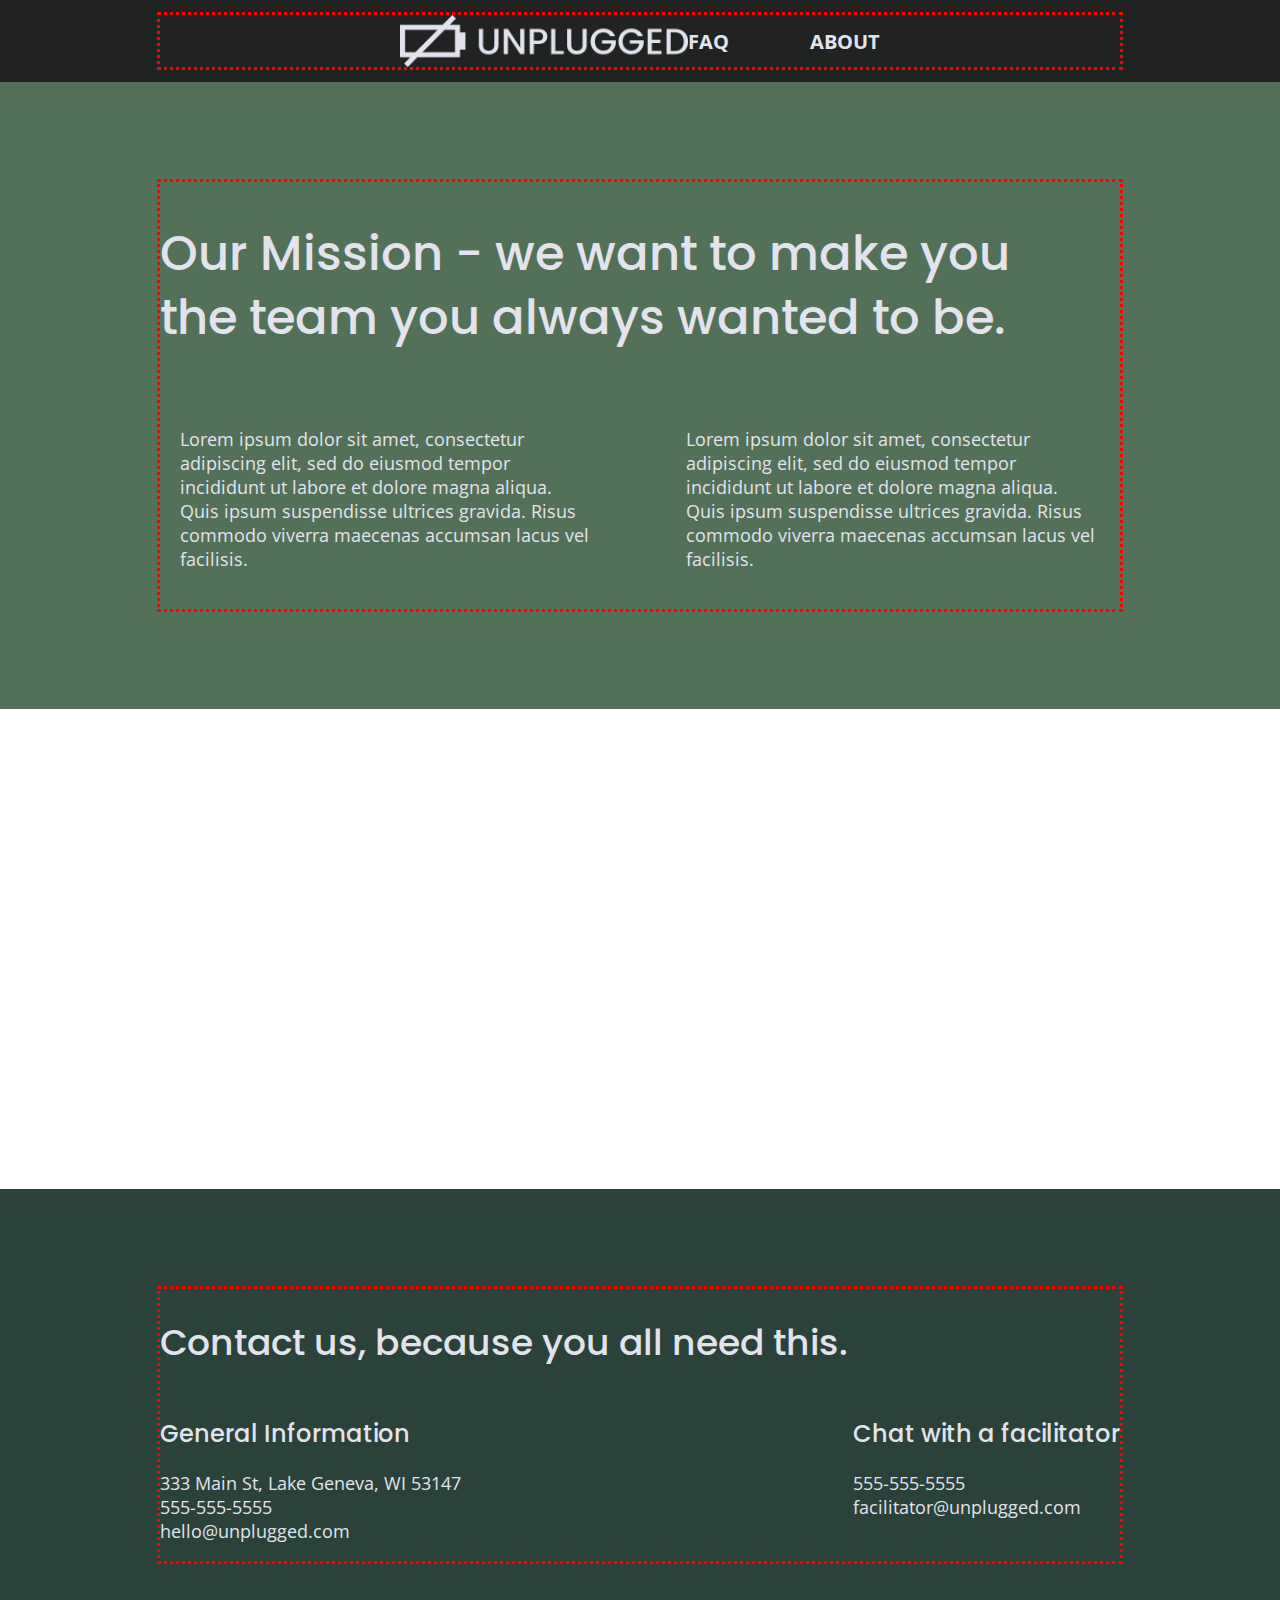
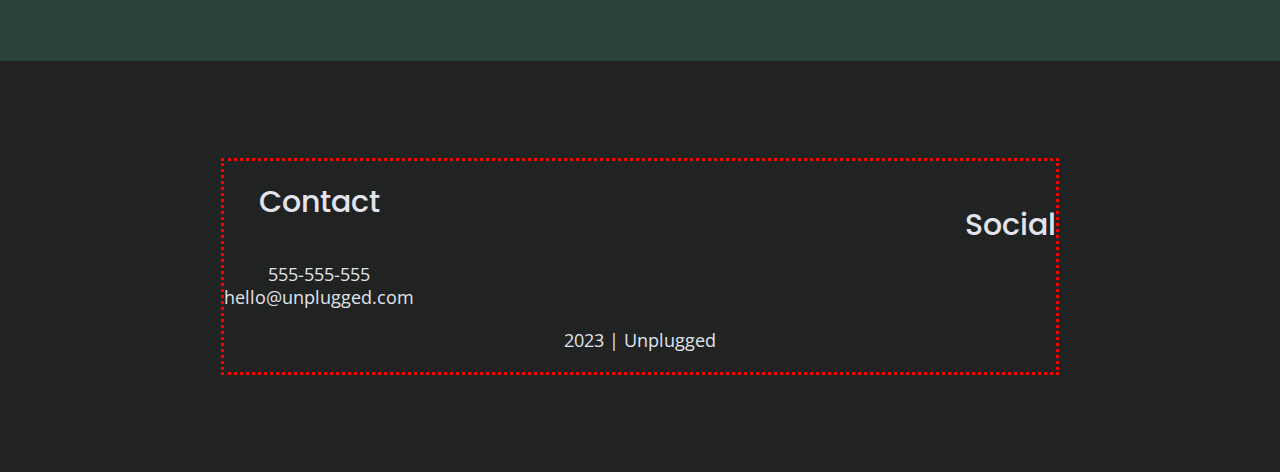
==== commit ebe4f99f: "Added font awesome to HTML head and features section and css." ====
--- a/about/index.html
+++ b/about/index.html
@@ -23,14 +23,19 @@
   <link rel="stylesheet" href="../css/normalize.css">
   <link rel="stylesheet" href="../css/main.css">
 
+  <!-- FontAwesome CDN version 5.5 -->
+<link rel="stylesheet" href="https://use.fontawesome.com/releases/v5.5.0/css/all.css" integrity="sha384-B4dIYHKNBt8Bc12p+WXckhzcICo0wtJAoU8YZTY5qE0Id1GSseTk6S+L3BlXeVIU" crossorigin="anonymous">
+
   <meta name="theme-color" content="#fafafa">
 </head>
 
 <body>
   <!-- Add your site or application content here -->
   <header>
-    <div class="content-wrapper>
-      <a href="#"><img src="../img/unpluggedlogo.png" alt="unplugged logo"></a>
+    <div class="content-wrapper">
+      <figure>
+        <a href="#"><img src="../img/unpluggedlogo.png" alt="unplugged logo"></a> 
+      </figure>
     <div class="header-divider"></div>
       <nav>
         <ul>
@@ -53,7 +58,7 @@
         </section> <!--mission content wrapper ends-->
       <section class="map">
         <figure>
-          <iframe src="https://www.google.com/maps/embed?pb=!1m18!1m12!1m3!1d2936.9019252723406!2d-88.42026109999999!3d42.599824299999995!2m3!1f0!2f0!3f0!3m2!1i1024!2i768!4f13.1!3m3!1m2!1s0x88058beaba2a015f%3A0x4b28e3671bb3e0e9!2s333%20Main%20St%2C%20Lake%20Geneva%2C%20WI%2053147!5e0!3m2!1sen!2sus!4v1702478135421!5m2!1sen!2sus" width="600" height="450" style="border:0;" allowfullscreen="" loading="lazy" referrerpolicy="no-referrer-when-downgrade"></iframe>
+          <iframe src='https://www.google.com/maps/embed?pb=!1m18!1m12!1m3!1d2936.9019252723406!2d-88.42026109999999!3d42.599824299999995!2m3!1f0!2f0!3f0!3m2!1i1024!2i768!4f13.1!3m3!1m2!1s0x88058beaba2a015f%3A0x4b28e3671bb3e0e9!2s333%20Main%20St%2C%20Lake%20Geneva%2C%20WI%2053147!5e0!3m2!1sen!2sus!4v1702478135421!5m2!1sen!2sus' width='600' height='450' style='border:0;' allowfullscreen='' loading='lazy' referrerpolicy='no-referrer-when-downgrade'></iframe>
         </figure>
       <section class="contact-section">
         <div class="content-wrapper">
--- a/css/main.css
+++ b/css/main.css
@@ -318,6 +318,11 @@
     text-align: center;
   }
 
+  .features i {
+    font-size: 3.75em;
+    margin-bottom: 40px;
+  }
+
   /* REVIEWS */
   .reviews {
     display: flex;
@@ -345,12 +350,6 @@
     display: flex;
     justify-content: center;
     background: #527158;
-  }
-
-  .contact-section {
-    display: flex;
-    justify-content: center;
-    background: #2a423a;
   }
 
   .map figure{
@@ -369,11 +368,17 @@
   left: 0; 
 }
 
+.contact-section {
+  display: flex;
+  justify-content: center;
+  background: #2a423a;
+}
+
   contact-content p {
     margin: 0;
   }
 
-  /* ============================FAQ PAGE===================== */
+  /* ============================FAQ PAGE-MOBILE===================== */
 
   .faq {
     display: flex;
@@ -634,6 +639,10 @@
   width: 45%;
 }
 
+.map figure{ 
+  padding-bottom: 45.5%; 
+}
+
 .contact-section .content-wrapper {
   width: 80%;
 }
@@ -743,6 +752,9 @@
 }
 
 /*=========DESKTOP-ABOUT PAGE====*/
+.map figure{
+  padding-bottom: 37.5%; 
+}
 
 .mission h2,
 .contant-section .content-wrapper h2 {
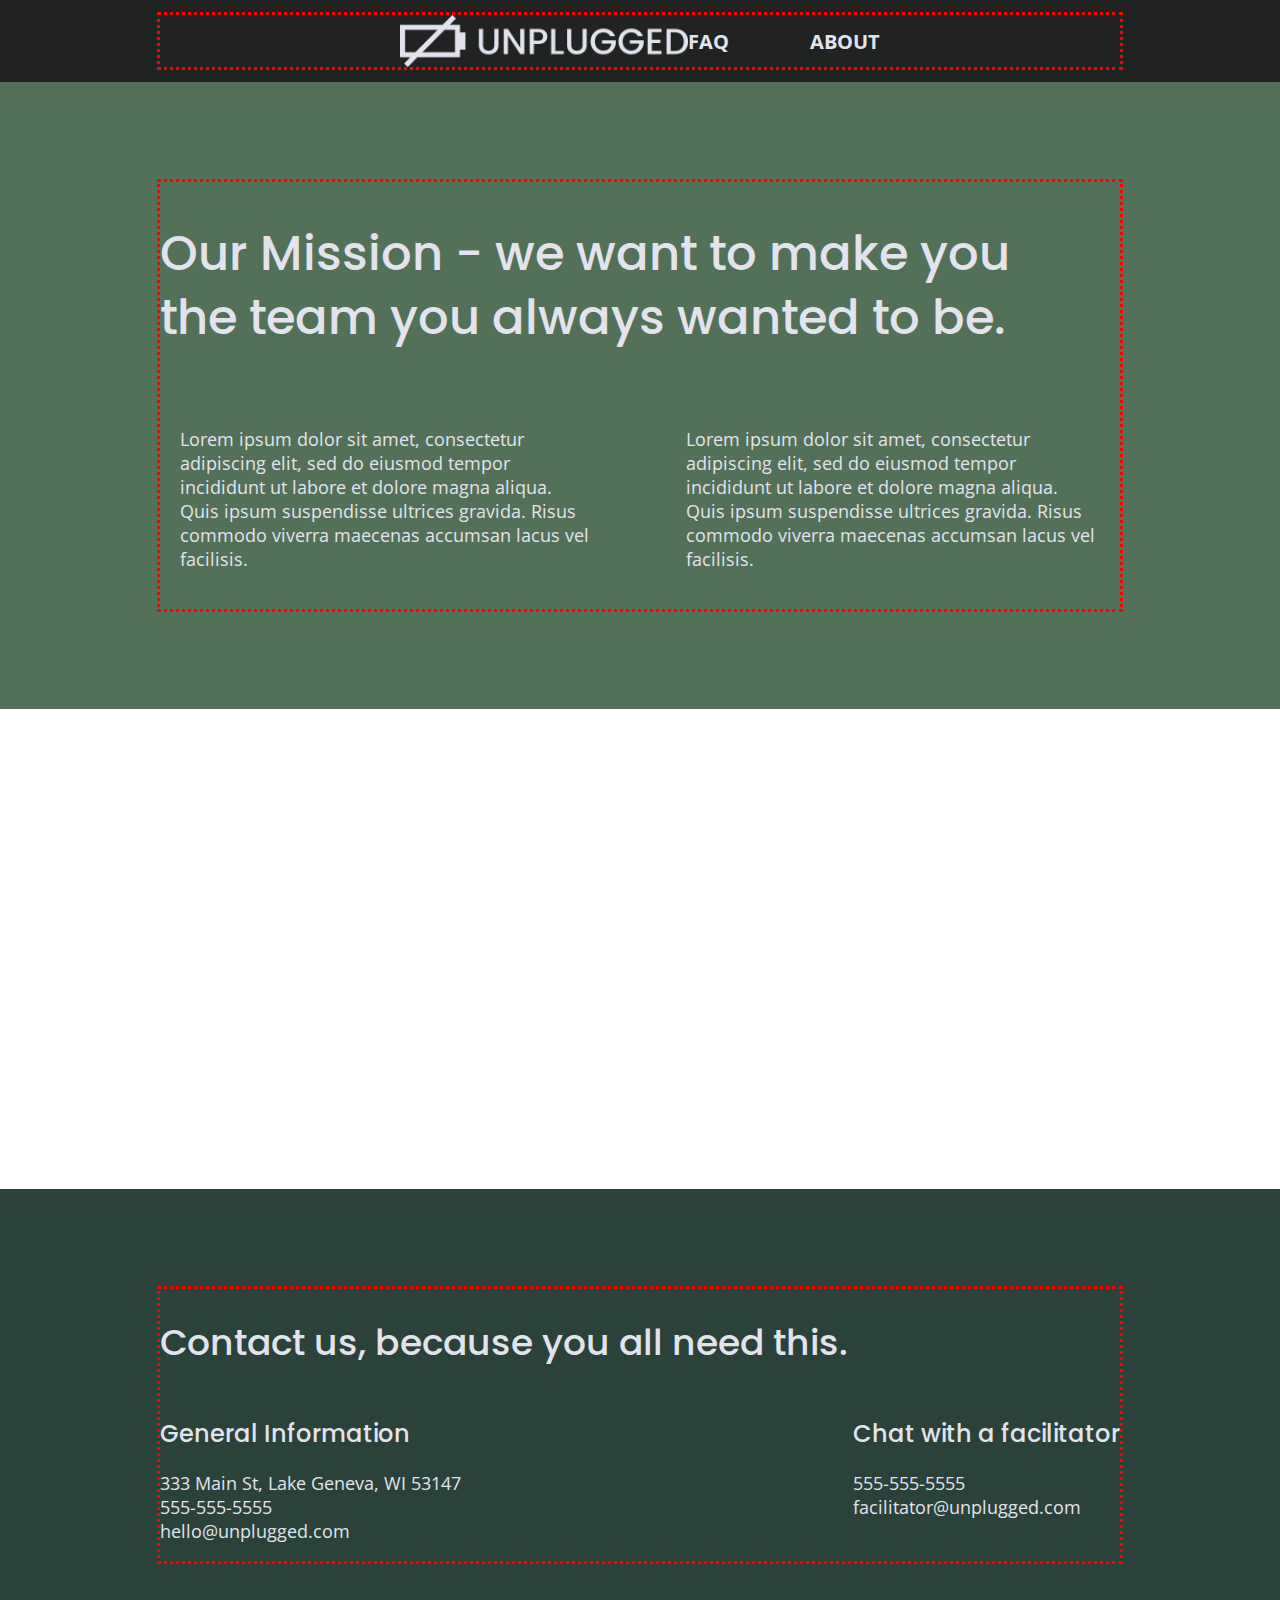
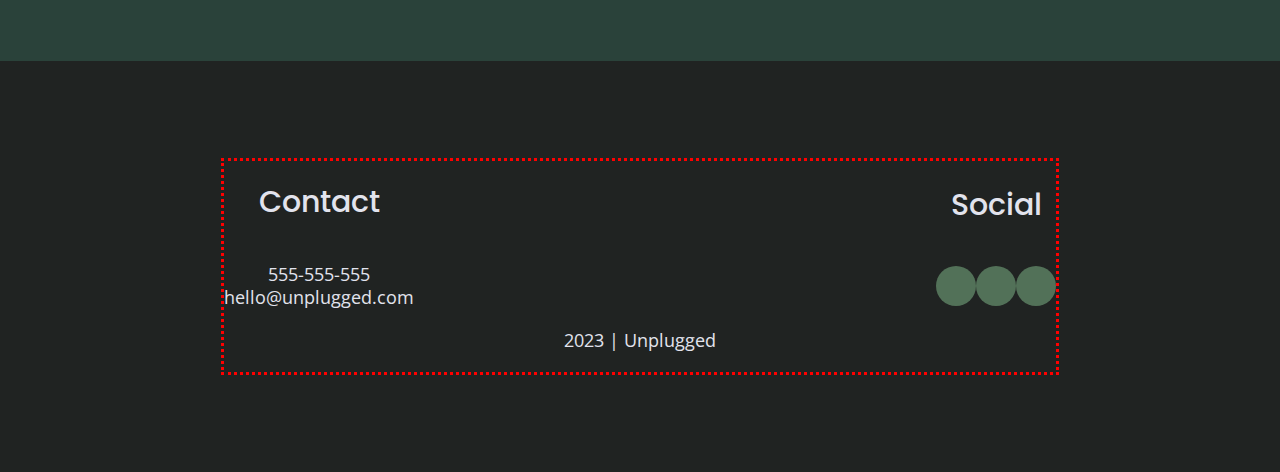
==== commit a9466537: "Added FontAwesome social-icons to all HTML pages." ====
--- a/about/index.html
+++ b/about/index.html
@@ -101,9 +101,9 @@
       <div class="social">
         <h4>Social</h4>
       <div class="social-icons">
-        <p><a href="https://facebook.com/yoursite" target="_blank" rel="noopener"></a></p>
-        <p><a href="https://x.com" target="_blank" rel="noopener"></a></p>
-        <p><a href="https://instagram.com" target="_blank" rel="noopener"></a></p>
+        <p><a href="https://facebook.com/yoursite" target="_blank" rel="noopener"><i class="fa-brands fa-facebook" style="color: #f1f2f4;"></i></a></p>
+          <p><a href="https://twitter.com" target="_blank" rel="noopener"><i class="fa-brands fa-x-twitter" style="color: #f1f2f4;"></i></a></p>
+          <p><a href="https://instagram.com" target="_blank" rel="noopener"><i class="fa-brands fa-instagram" style="color: #f1f2f4;"></i></a></p>
       </div>
     </div> <!--footer content ends-->
     </div> <!--footer content-wrapper ends -->
--- a/css/main.css
+++ b/css/main.css
@@ -228,9 +228,17 @@
   }
 
   footer .social-icons p{
+    background-color: #527158;
+    border-radius: 50%;
+    width: 40px;
+    height: 40px;
     display: flex;
     justify-content: center;
     align-items: center;
+  }
+
+  footer .social-icons p i {
+    font-size: 1.3125em;
   }
 
   footer .copyright {
@@ -321,6 +329,7 @@
   .features i {
     font-size: 3.75em;
     margin-bottom: 40px;
+
   }
 
   /* REVIEWS */
